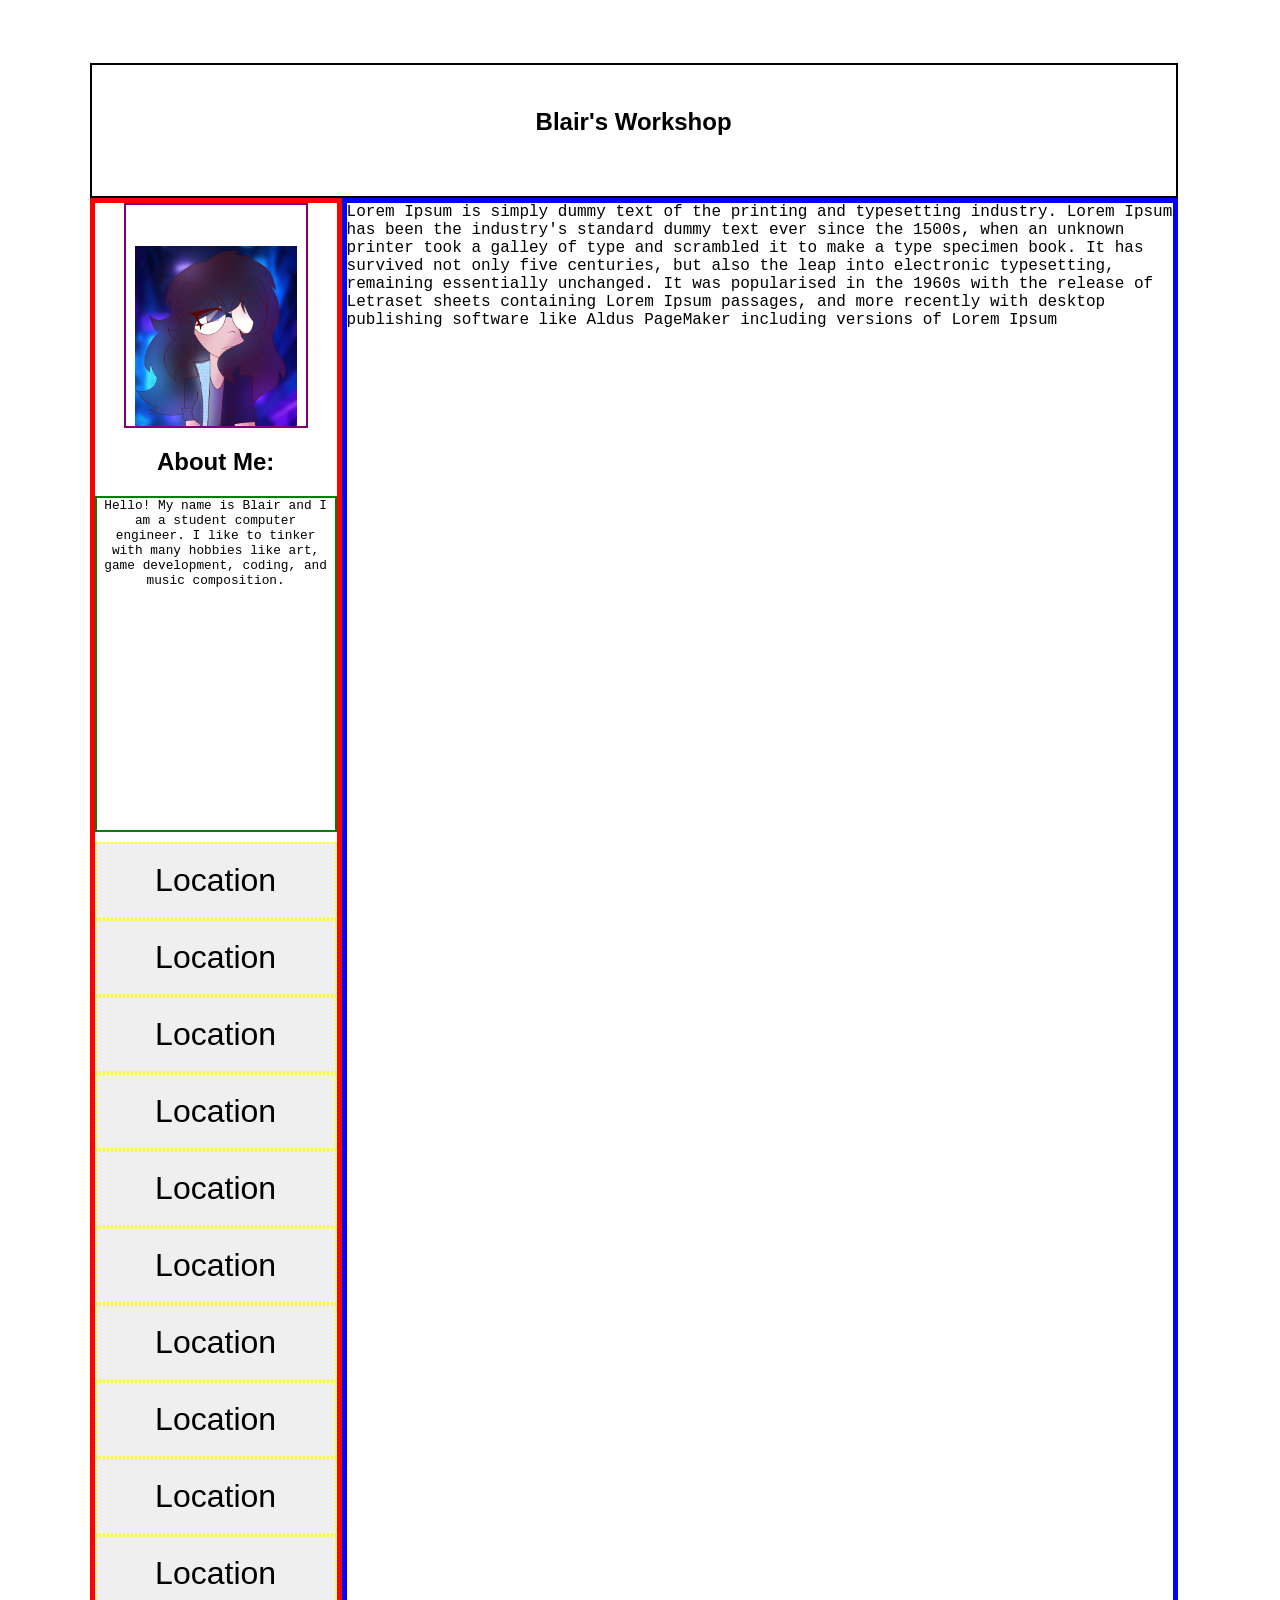
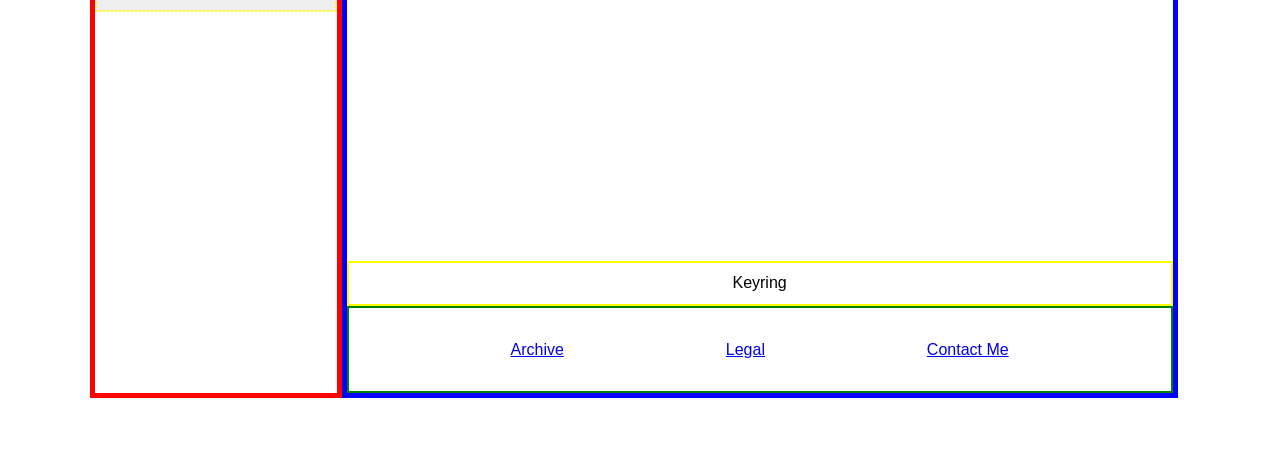
==== main.html @ 3dbe5b97 "Attempt number two" ====
<!-- Write code below 💖 -->
<!-- Write code below 💖 -->
<!-- Write code below 💖 -->
<!DOCTYPE html>
<html lang="en">

<head>
	<title>Blair's Workshop</title>
	<meta charset="UTF-8" />
	<link href="styles.css" rel="stylesheet" />
</head>

<body>
	<div id="whole-page">
		<header><!---banner section-->
			<section class="banner">
				<h1 id="title">Blair's Workshop</h1>
				<img id="banner-img">
			</section>
		</header>
		<main>
			<div class="center-page"> <!-- center columns flex container-->
				<div class="left-side"><!--left column-->
					<div id="upper-img"><!--profile picture-->
						<img src="profile.jpg">
					</div>
					<h2>About Me:</h2>
					<article>
						<p>Hello! My name is Blair and I am a student computer engineer.
							I like to tinker with many hobbies like art, game
							development,
							coding,
							and music
							composition.
						</p>
					</article>
					<nav><!--site navigation-->
						<button class="page-link" id="home" type="button">Location</button>
						<button class="page-link" type="button">Location</button>
						<button class="page-link" type="button">Location</button>
						<button class="page-link" type="button">Location</button>
						<button class="page-link" type="button">Location</button>
						<button class="page-link" type="button">Location</button>
						<button class="page-link" type="button">Location</button>
						<button class="page-link" type="button">Location</button>
						<button class="page-link" type="button">Location</button>
						<button class="page-link" type="button">Location</button>

					</nav>
					<div id="lower-img">
						<img><!--lower theme image-->
					</div>
				</div>
				<div id="right-side"><!--right column-->
					<section class="blog" id="window"> <!--insert blog snippets-->
						<p>
							Lorem Ipsum is simply dummy text of the printing and typesetting
							industry. Lorem
							Ipsum
							has been the industry's standard dummy text ever since the
							1500s, when
							an
							unknown
							printer took a galley of type and scrambled it to make a type
							specimen
							book. It
							has
							survived not only five centuries, but also the leap into
							electronic
							typesetting,
							remaining essentially unchanged. It was popularised in the 1960s
							with
							the
							release of
							Letraset sheets containing Lorem Ipsum passages, and more
							recently with
							desktop
							publishing software like Aldus PageMaker including versions of
							Lorem
							Ipsum
						</p>
						<div>

						</div>
					</section>
					<!--page footer ectra-->
					<div class="keyring">
						<div>
							<p>Keyring</p>
						</div>
					</div>
					<footer>
						<div>
							<p><a href="#">Archive</a></li>
							</p>
						</div>
						<div>
							<p><a href="#">Legal</a></li>
							</p>
						</div>
						<div>
							<p><a href="#">Contact Me</a></li>
							</p>
						</div>
					</footer>
				</div>
			</div>
		</main>
		<div style="height: 8vh;"></div><!--bottom spacer-->
	</div>
	<script src="scripts.js"></script>
</body>

</html>
---- styles.css ----
*{
	font-family: lato, sans-serif;
	box-sizing: border-box;
	padding: 0;
	margin: 0;
}

#whole-page{ /* main page box centering and sizing */
	
	position: absolute;
	top: 7%;
	left: 7%;
	bottom: 5%;
	height: 85vh;
	width: 85vw;
}

/* banner and sub div's */

header {
	display: flex;
	justify-content: center;
	border: 2px solid black;
	align-items: center;
	height: 15vh;
}

.banner {
	flex-basis: auto;
}

/* container of left and right flex boxes */
.center-page {
	display: flex;
	height: 200vh;
}

/* left column div's */
.left-side {
	display: flex;
	flex-direction: column;
	justify-content: flex-start;
	align-items: center;
	border: 5px solid red;
	flex: 1.3;
	gap: 10px;
}

#upper-img{
	display: flex;
	border: 2px solid purple;
	justify-content: center;
	align-items: flex-end;
	min-width: 0;
	height: 25vh;

}

#upper-img img{
	
	max-width: 90%;
	height: 20vh;
	display: block;

}

.left-side h2{
	padding-top: 10px;
	padding-bottom: 10px;
}

.left-side article {
	flex: 0;
	border: 2px solid green;
	text-align: center;
	font-size: 80%;
	font-family: 'Courier New', monospace; 
	padding-bottom: 100%
}

.left-side p {
	font-family: 'Courier New', monospace; 
}

.left-side nav{
	display: flex;
	flex-direction: column;
	align-items: center;
}

.page-link{
	border: 2px dotted yellow;
	font-size: 200%;
	padding-top: 2vh;
	padding-bottom: 2vh;
	padding-left: 6.5vh;
	padding-right: 6.5vh;
}

/* right column div */
#right-side {
	display: flex; /* nested container */
	flex-direction: column;
	border: 5px solid blue;
	flex: 7;
}

.blog {
	flex: 10;
	font-family: 'Courier New', monospace;
	overflow-y: auto;
	
}

.blog p{
	font-family: 'Courier New', monospace; 
}

.keyring {
	display: flex;
	flex: .25;
	border: 2px solid yellow;
	justify-content: space-evenly;
	align-items: center;
}


footer {
	display: flex;
	justify-content: space-evenly;
	align-items: center;
	border: 2px solid green;
	flex: .5;
}
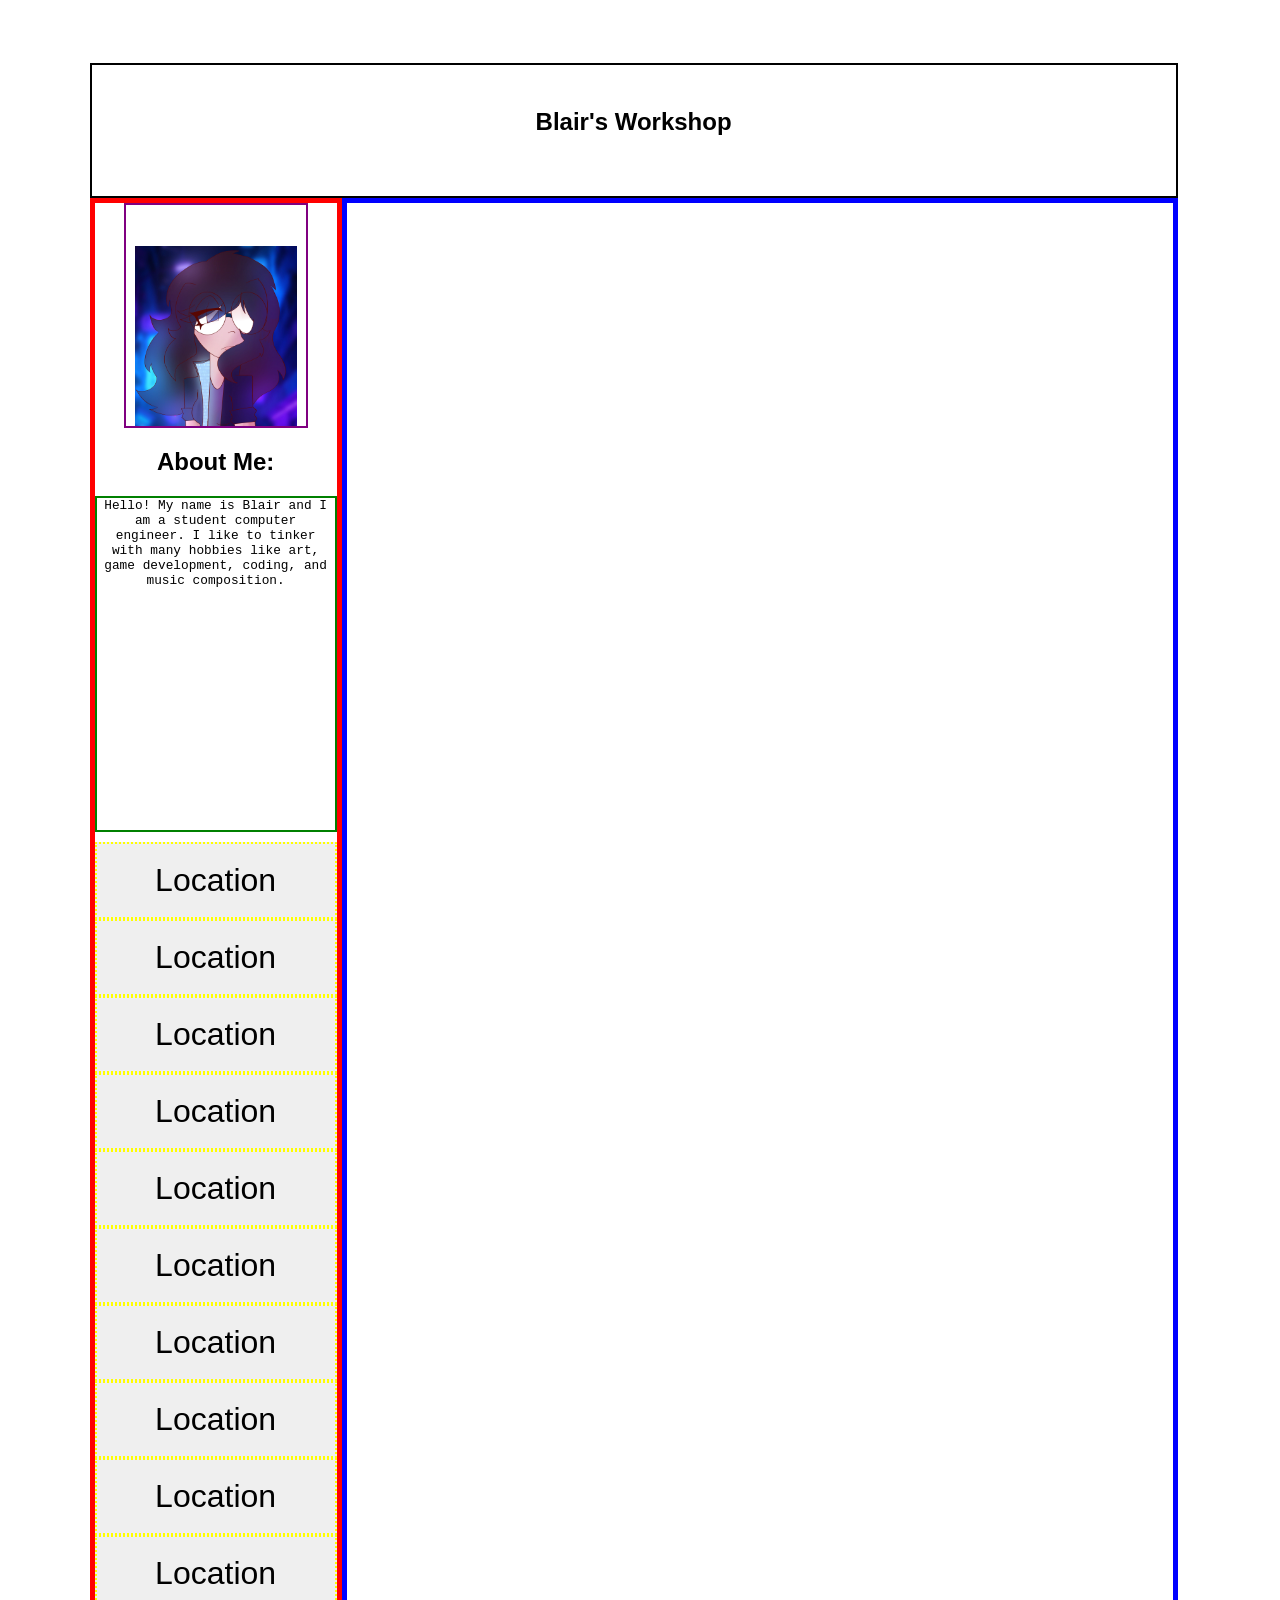
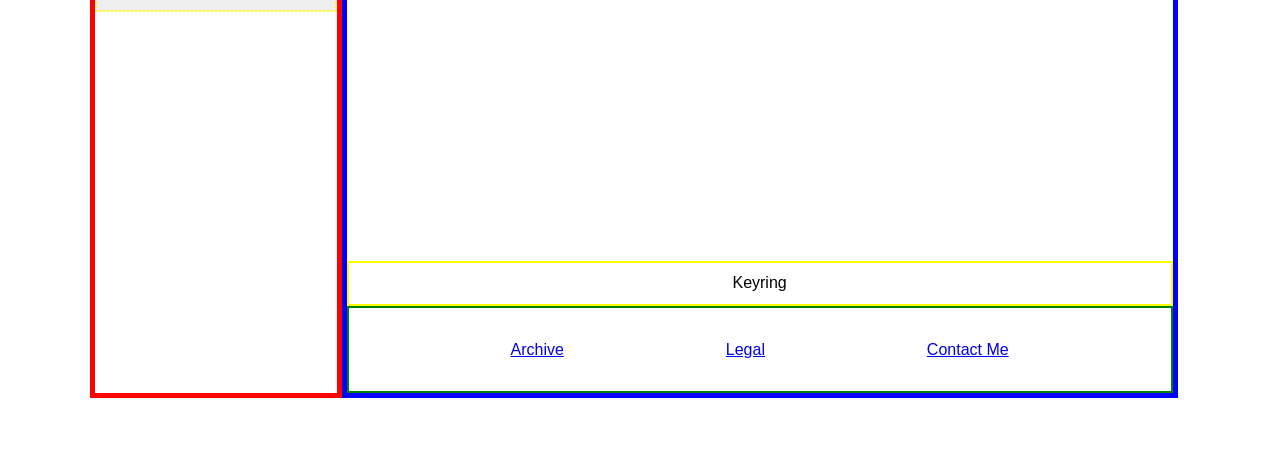
==== commit 26dfb298: "Finally Making Progress" ====
--- a/main.html
+++ b/main.html
@@ -53,32 +53,7 @@
 				</div>
 				<div id="right-side"><!--right column-->
 					<section class="blog" id="window"> <!--insert blog snippets-->
-						<p>
-							Lorem Ipsum is simply dummy text of the printing and typesetting
-							industry. Lorem
-							Ipsum
-							has been the industry's standard dummy text ever since the
-							1500s, when
-							an
-							unknown
-							printer took a galley of type and scrambled it to make a type
-							specimen
-							book. It
-							has
-							survived not only five centuries, but also the leap into
-							electronic
-							typesetting,
-							remaining essentially unchanged. It was popularised in the 1960s
-							with
-							the
-							release of
-							Letraset sheets containing Lorem Ipsum passages, and more
-							recently with
-							desktop
-							publishing software like Aldus PageMaker including versions of
-							Lorem
-							Ipsum
-						</p>
+
 						<div>
 
 						</div>
--- a/styles.css
+++ b/styles.css
@@ -133,4 +133,17 @@
 	flex: .5;
 }
 
+#test {
+	border: 5px solid green;
+}
 
+ul {
+	padding-left: 40px;
+}
+
+.content {
+	padding: 10vh;
+	border: 5px solid green;
+	width: 90%;
+	margin: auto;
+}
